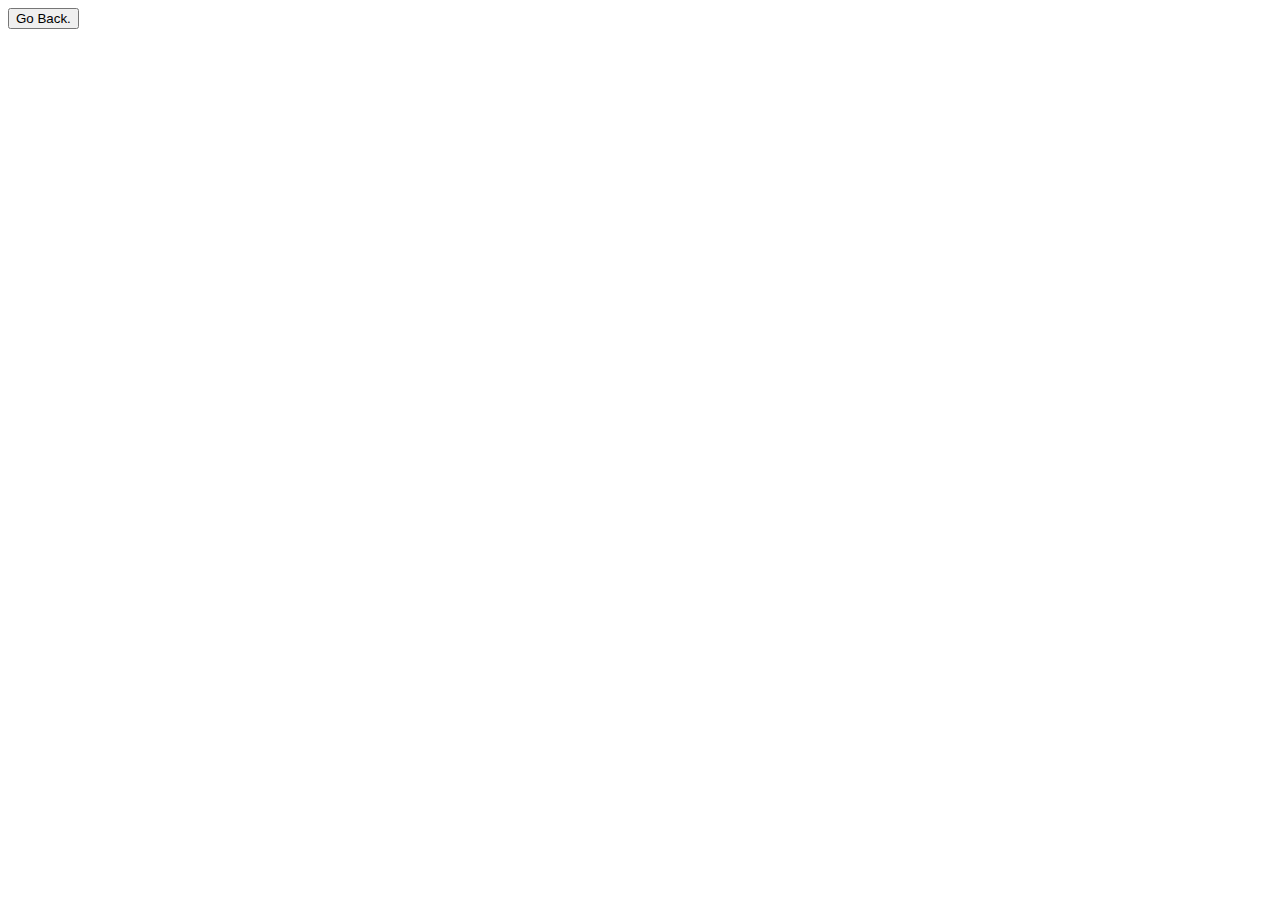
==== call.html @ d4345fa9 "Add files via upload" ====
<html>
    <button id="back" onclick="goback()">Go Back.</button>
    <script>
        var script = document.createElement("script");
        script.type = "text/javascript";
        script.addEventListener("load", function (event) {
      
          const meeting = new VideoSDKMeeting();

          const config = {
            name: localStorage.getItem("new_user"),
            apiKey: "0d924f05-2cbe-4273-a5a7-af376aa42fe8", 
            meetingId: localStorage.getItem("meeting"), 
            redirectOnLeave: "kwitter_room.html",
            micEnabled: true,
            webcamEnabled: true,
            participantCanToggleSelfWebcam: true,
            participantCanToggleSelfMic: true,
            joinScreen: {
              visible: true, // Show the join screen ?
              title: "GupShap Meeting", // Meeting title
              meetingUrl: window.location.href, // Meeting joining url
            },
            screenShareEnabled: true,
            recordingEnabled: true,
recordingWebhookUrl: "yourwebsite.com/callback",
permissions: {
    toggleRecording: true,
},
livestream: {
autoStart: true,
outputs: [
{
    url: "rtmp://x.rtmp.youtube.com/live2",
    streamKey: "<STREAM KEY FROM YOUTUBE>",
},
],
},
pin: {
  allowed: true,
  layout: "SPOTLIGHT",
},
          };
          
          meeting.init(config);
        });
      
        script.src = "https://sdk.videosdk.live/rtc-js-prebuilt/0.1.29/rtc-js-prebuilt.js";
        document.getElementsByTagName("head")[0].appendChild(script);
      
      </script>
            
</html>
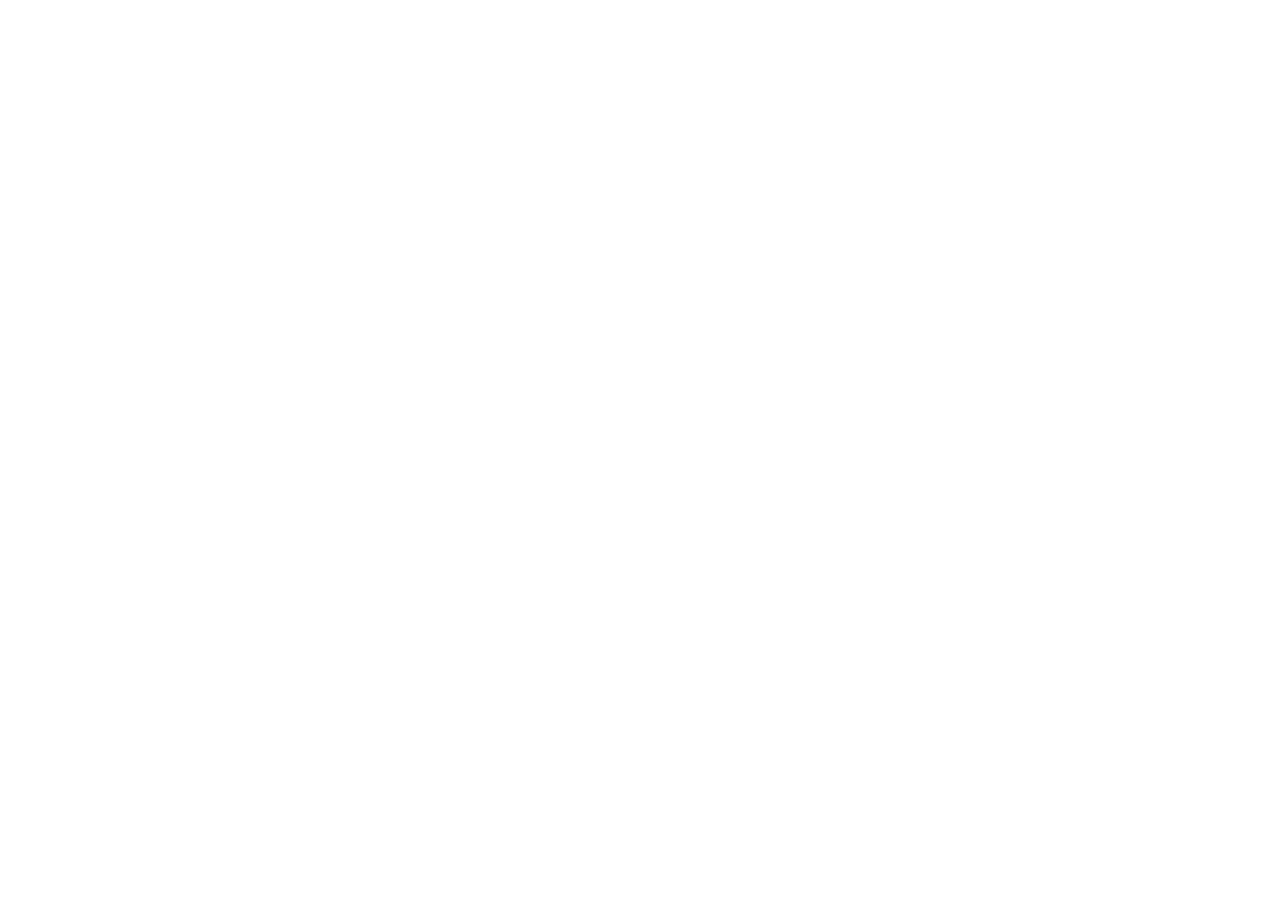
==== commit 1bde20db: "Add files via upload" ====
--- a/call.html
+++ b/call.html
@@ -1,5 +1,4 @@
 <html>
-    <button id="back" onclick="goback()">Go Back.</button>
     <script>
         var script = document.createElement("script");
         script.type = "text/javascript";
@@ -8,9 +7,9 @@
           const meeting = new VideoSDKMeeting();
 
           const config = {
-            name: localStorage.getItem("new_user"),
+            name: "Type Name",
             apiKey: "0d924f05-2cbe-4273-a5a7-af376aa42fe8", 
-            meetingId: localStorage.getItem("meeting"), 
+            meetingId:"GUPSHAP", 
             redirectOnLeave: "kwitter_room.html",
             micEnabled: true,
             webcamEnabled: true,
